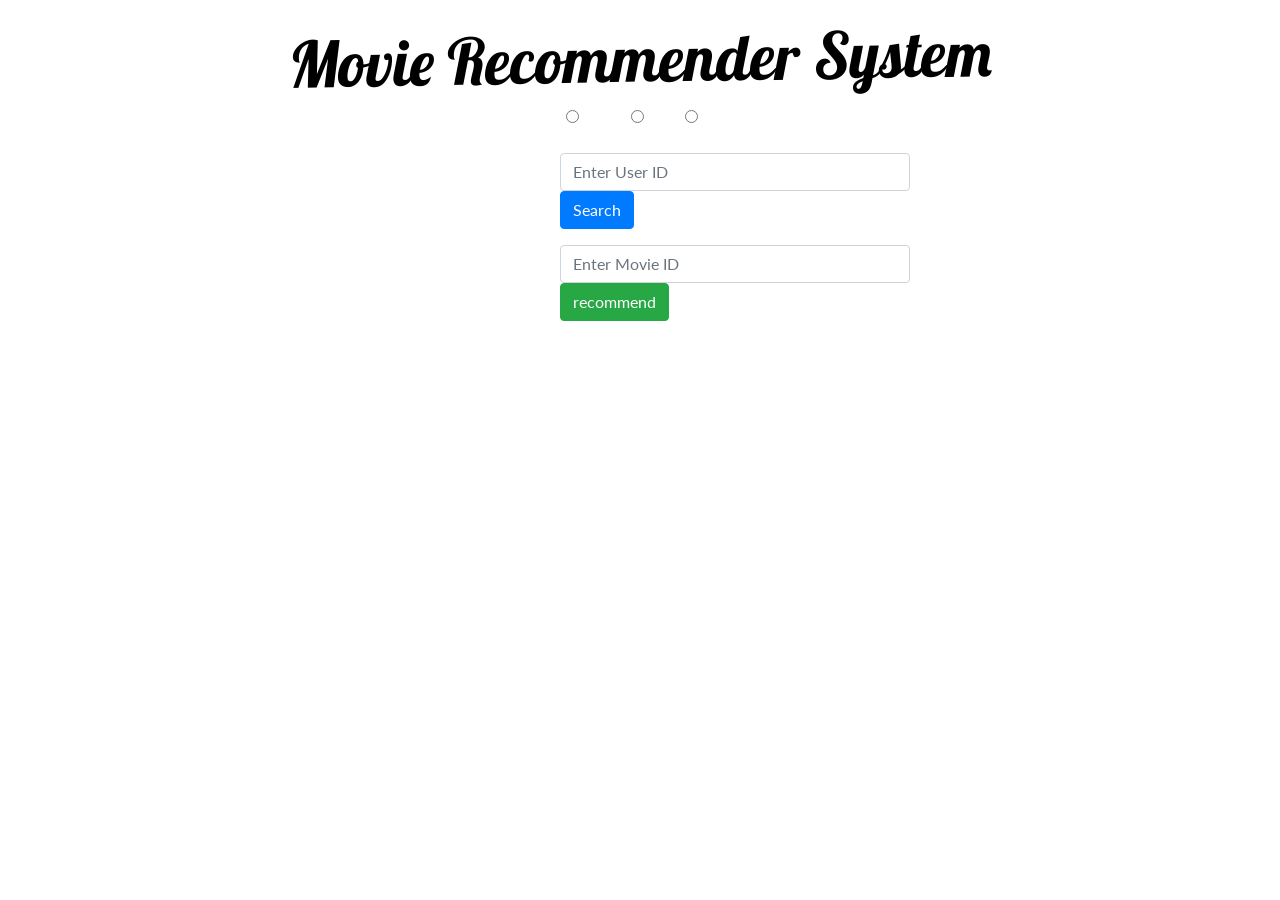
==== frontend/index.html @ 8e82db23 "Re-organize the structure of the project" ====
<!DOCTYPE html>
<html>
  <head>
    <link rel="stylesheet" href="https://maxcdn.bootstrapcdn.com/bootstrap/4.0.0-beta.2/css/bootstrap.min.css" integrity="sha384-PsH8R72JQ3SOdhVi3uxftmaW6Vc51MKb0q5P2rRUpPvrszuE4W1povHYgTpBfshb" crossorigin="anonymous">
    <meta charset="utf-8">
    <link rel="stylesheet" href="index.css">
    <link rel="stylesheet" type="text/css" href="//fonts.googleapis.com/css?family=Anton" />
    <link rel="stylesheet" type="text/css" href="//fonts.googleapis.com/css?family=Lobster" />
    <script src="https://ajax.googleapis.com/ajax/libs/jquery/3.2.1/jquery.min.js"></script>
    <title>CSE 575 Project</title>
  </head>
  <body>
    <div class="container text-center">
      <h1>Movie Recommender System</h1>
    </div>
    <!-- <div class="container" id="emptydiv">

    </div> -->
    <form method="POST" id="movieform">
    <div class="container ">
      <div class="form-group row justify-content-center">
          <label for="choose-type" class="col-sm-2 form-control-label label-inline">Algorithm:</label>
          <div id="choose-algorithm" class="col-sm-4 div-inline ">
              <label class="radio-inline">
                  <input type="radio" class="radio-inline" name="algorithm" id="SVD" value="SVD" required=""> SVD
              </label>
              <label class="radio-inline">
                  <input type="radio" class="radio-inline" name="algorithm" id="ED" value="ED" required=""> ED
              </label>
              <label class="radio-inline">
                  <input type="radio" class="radio-inline" name="algorithm" id="Pearson" value="Pearson" required=""> Pearson
              </label>
          </div>
      </div>
        <div class="form-group row justify-content-center">
        <label for="userid" class="col-sm-2 col-form-label">User Id</label>
          <div class="input-group-btn col-sm-4">
            <input type="text" class="form-control" name="userid" id="userid" placeholder="Enter User ID">
            <span class="input-group-btn">
              <button id="search" class="btn btn-primary">Search</button>
          </div>
      </div>
      <div class="form-group row justify-content-center">
        <label for="movieid" class="col-sm-2 col-form-label">Movie Id</label>
      <div class="input-group-btn col-sm-4">
      </span>
      <input type="text" class="form-control" name="movieid" id="movieid" placeholder="Enter Movie ID">
      <span class="input-group-btn">
        <button id="recommend" class="btn btn-success">recommend</button>
      </span>
      </div>
      </div>
    </div>
  </form>
    <div class="container" id="movielist" >
    	<div class="row justify-content-center">
    		<div class="col-xs-12">
    			<ol id="olmovielist" class="list-group">

    			</ol>
    		</div>
    	</div>
    </div>
    <div class="row">


     </div>
    <!-- <script src="https://code.jquery.com/jquery-3.2.1.slim.min.js" integrity="sha384-KJ3o2DKtIkvYIK3UENzmM7KCkRr/rE9/Qpg6aAZGJwFDMVNA/GpGFF93hXpG5KkN" crossorigin="anonymous"></script> -->
    <script src="https://cdnjs.cloudflare.com/ajax/libs/popper.js/1.12.3/umd/popper.min.js" integrity="sha384-vFJXuSJphROIrBnz7yo7oB41mKfc8JzQZiCq4NCceLEaO4IHwicKwpJf9c9IpFgh" crossorigin="anonymous"></script>
    <script src="https://maxcdn.bootstrapcdn.com/bootstrap/4.0.0-beta.2/js/bootstrap.min.js" integrity="sha384-alpBpkh1PFOepccYVYDB4do5UnbKysX5WZXm3XxPqe5iKTfUKjNkCk9SaVuEZflJ" crossorigin="anonymous"></script>
    <script type="text/javascript" src="./index.js"></script>

  </body>
</html>
---- frontend/index.css ----
@import url(https://fonts.googleapis.com/css?family=Lato);
@import url(https://fonts.googleapis.com/css?family=Lobster);

.list-group-item {
    display: list-item;
    padding-top: 1px;
    padding-bottom: 1px;
    height: 40px;
    text-align: justify;
}
body {
  background: url(https://static.pexels.com/photos/1043/red-building-industry-bricks-large.jpg) no-repeat;
  background-size: cover;
  color: #FFF;
  font-family: 'Lato';
}

#movielist {
  display:;
}
/*h1 {
	font-family: Anton;
	font-size: 42px;
	font-style: normal;
	font-variant: normal;
	font-weight: bold;
	line-height: 26.4px;
}*/

h1 {
  margin-top: 20px;
  font-family: 'Lobster';
  font-size: 4em;
  color: black;
  transform: rotate(-1deg);
}

 /*p, label, input, button {
  font-family: Lobster;
	font-size: 20px;
	font-style: normal;
	font-variant: normal;
	font-weight: 400;
	line-height: 20px;}*/
input {
  font-family: 'Lato';
}

ol {
  color: #000;
}

#emptydiv {
  margin: 200px;
}

.radio-inline {
  padding: 0px, 10px 10px, 0px;
  margin-left: 3px;
  margin-right: 3px;
}
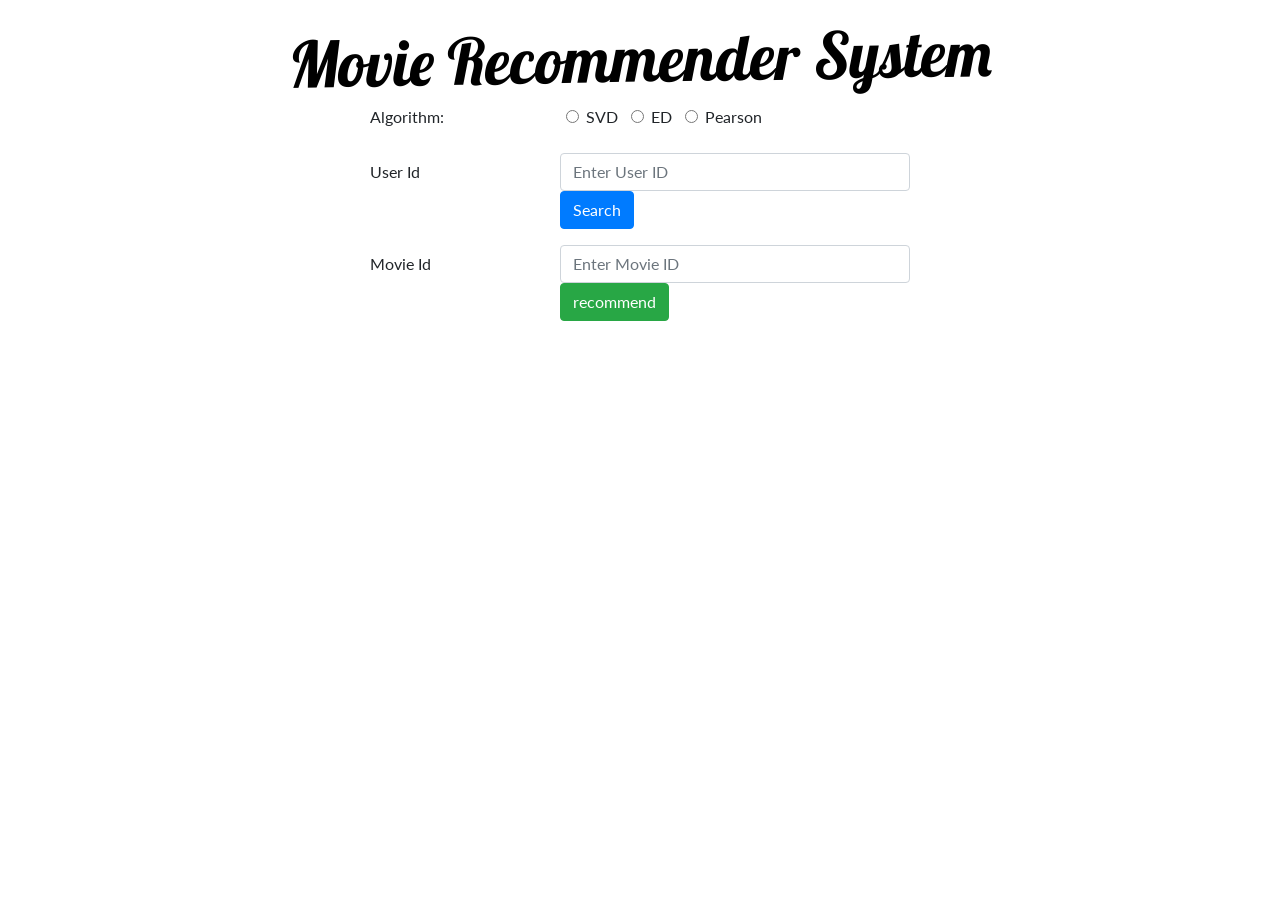
==== commit 9a82d8d1: "fix form submit problem" ====
--- a/frontend/index.html
+++ b/frontend/index.html
@@ -37,7 +37,7 @@
           <div class="input-group-btn col-sm-4">
             <input type="text" class="form-control" name="userid" id="userid" placeholder="Enter User ID">
             <span class="input-group-btn">
-              <button id="search" class="btn btn-primary">Search</button>
+              <button type="button" id="search" class="btn btn-primary">Search</button>
           </div>
       </div>
       <div class="form-group row justify-content-center">
@@ -46,7 +46,7 @@
       </span>
       <input type="text" class="form-control" name="movieid" id="movieid" placeholder="Enter Movie ID">
       <span class="input-group-btn">
-        <button id="recommend" class="btn btn-success">recommend</button>
+        <button id="recommend" type="button" class="btn btn-success">recommend</button>
       </span>
       </div>
       </div>
--- a/frontend/index.css
+++ b/frontend/index.css
@@ -10,9 +10,7 @@
     text-align: justify;
 }
 body {
-  background: url(https://static.pexels.com/photos/1043/red-building-industry-bricks-large.jpg) no-repeat;
   background-size: cover;
-  color: #FFF;
   font-family: 'Lato';
 }
 
